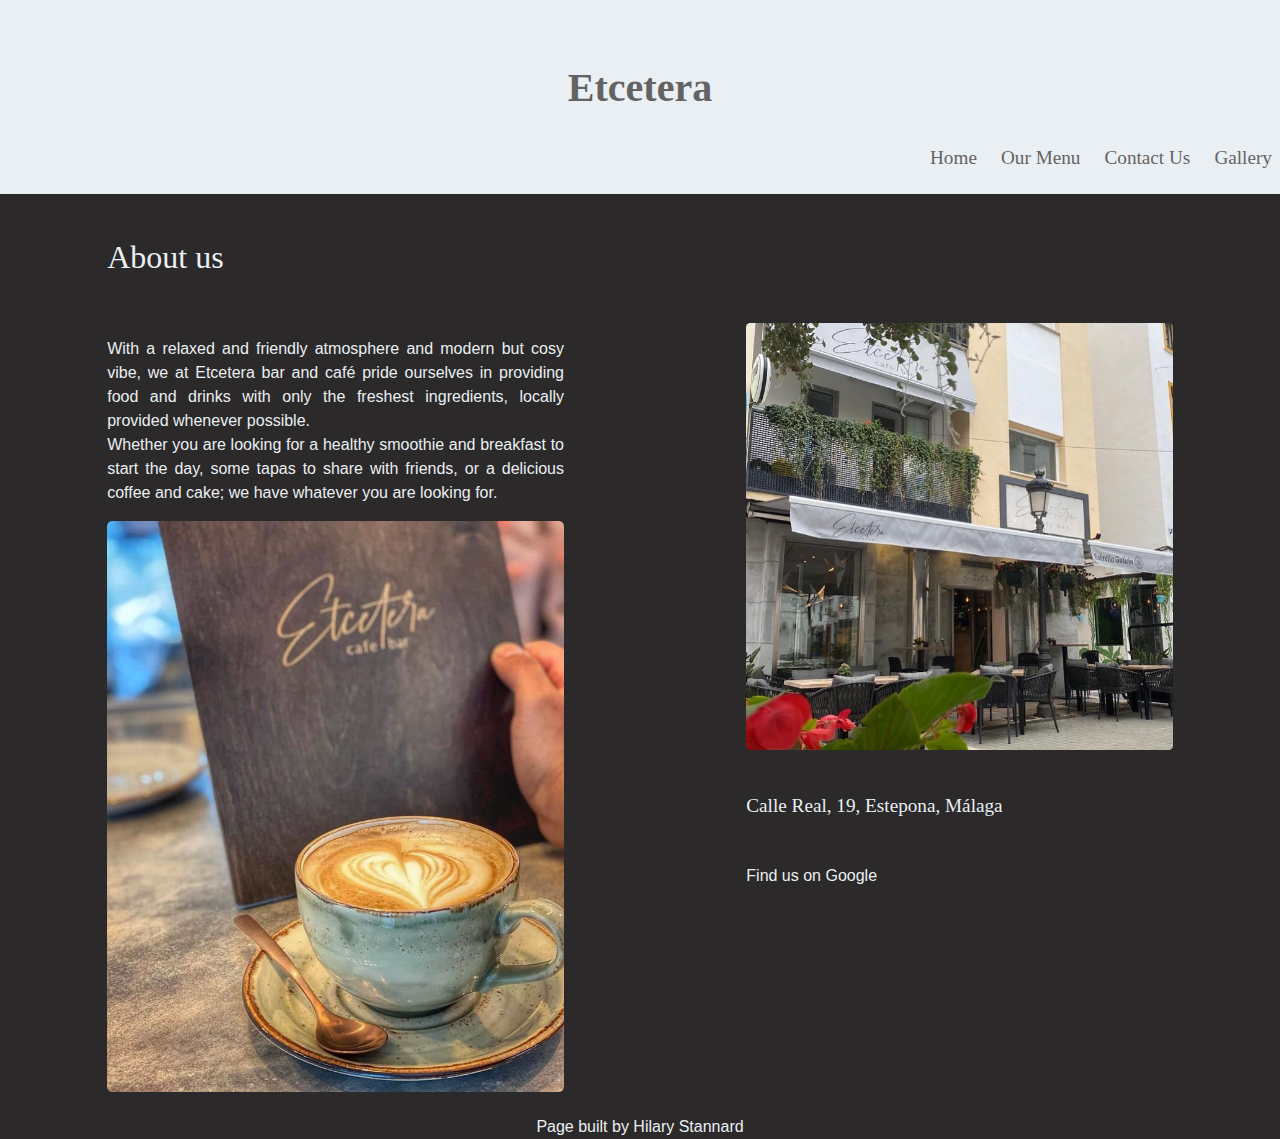
==== index.html @ 31c041c0 "updated px to %" ====
<!DOCTYPE html>
<html lang="en">
<head>
    <meta charset="UTF-8">
    <meta name="viewport" content="width=device-width, initial-scale=1.0">
    <title>Etcetera - Home</title>
    <link rel="stylesheet" type="text/css" href="./Barrington.css">
    <link rel="stylesheet" href="https://stackpath.bootstrapcdn.com/bootstrap/4.3.1/css/bootstrap.min.css"
        integrity="sha384-ggOyR0iXCbMQv3Xipma34MD+dH/1fQ784/j6cY/iJTQUOhcWr7x9JvoRxT2MZw1T" crossorigin="anonymous">
    <link rel="stylesheet" href="index.css">
</head>
<body>
    <header>
      <div class="row">
        <div class="col-12">
          <h1>Etcetera</h1>
        </div>
      </div>
      <div class="row">
        <div class="col-4">
        </div>
        <div class="col-8">
          <div id="header-links">
    
            <ul id="headerLinks">
    
              <div id="gallery">
                <li><a href="./gallery.html" id="gallery-link">Gallery</a></li>
              </div>
              <div id="contact">
                <li><a href="./contact.html" id="contact-link">Contact Us</a></li>
              </div>
              <div id="food-menu">
                <li><a href="./menu.html" id="menu-link">Our Menu</a></li>
              </div>
              <div id="home">
                <li><a href="./index.html" id="home-link">Home</a></li>
              </div>
            </ul>
          </div>
    
        </div>
      </div>
    
    </header>
  <div class="container">
    <div class="row" id="about-row">
        <div class="col-7">
          <h2>About us</h2>
          <div id="about">
            <p id="about-us"> With a relaxed and friendly atmosphere and modern but cosy vibe, we at Etcetera bar and café pride ourselves in
              providing
              food and drinks with only the freshest ingredients, locally provided whenever possible. <br> Whether you are looking
              for a healthy smoothie
              and breakfast to start the day, some tapas to share with friends, or a delicious coffee and cake; we have whatever
              you are looking for.
            </p>
            <div>
              <img src="./images/coffee.jpg" alt="coffee" id="coffee">
            
            </div>
            
          </div>
        </div>
        
        <div class="col-5">
          
          <img src="./images/front of restaurant.jpg" alt="front of café" id="restaurant" />
          <p id="address">Calle Real, 19, Estepona, Málaga</p>
          <a href="https://www.google.com/maps/place/Etcetera+Cafe+Bar/@36.4266464,-5.1417205,15z/data=!4m5!3m4!1s0x0:0xc271c1c0fbcb4160!8m2!3d36.4266464!4d-5.1417205" target="_blank" alt="google-link" id="google-link">Find us on Google</a>

      </div>
      
    </div>
      


  </div>  
  <footer>Page built by <a href="https://github.com/stannardh" target="_blank" alt="Github link" id="footer-link">Hilary Stannard</a></footer>
</body>
</html>
---- Barrington.css ----
/**
 * @license
 * MyFonts Webfont Build ID 3992123, 2020-12-31T03:02:45-0500
 * 
 * The fonts listed in this notice are subject to the End User License
 * Agreement(s) entered into by the website owner. All other parties are 
 * explicitly restricted from using the Licensed Webfonts(s).
 * 
 * You may obtain a valid license at the URLs below.
 * 
 * Webfont: Barrington by Letteralle
 * URL: https://www.myfonts.com/fonts/letteralle/barrington/regular/
 * Copyright: Barrington © (Letteralle). 2019. All Rights Reserved
 * 
 * 
 * 
 * © 2020 MyFonts Inc
*/

/* @import must be at top of file, otherwise CSS will not work */
@import url("//hello.myfonts.net/count/3cea3b");

@font-face {
  font-family: "Barrington";
  src: url("webFonts/Barrington/font.woff2") format("woff2"),
    url("webFonts/Barrington/font.woff") format("woff");
}
---- index.css ----
@import url("//hello.myfonts.net/count/3cea3b");
@font-face {
  font-family: "Barrington";
  src: url("webFonts/Barrington/font.woff2") format("woff2"),
    url("webFonts/Barrington/font.woff") format("woff");
}

* {
  box-sizing: border-box;
}

header {
  background-color: #eaeff3;
  padding-bottom: 1%;
}

h1 {
  color: rgb(100, 99, 99);
  font-family: Barrington;
  text-align: center;
  font-weight: 600 !important;
  padding-top: 5%;
}

h2 {
  font-family: Barrington;
  font-weight: 500;
  color: #eaeff3;
  margin-bottom: 10%;
}

body {
  background-color: rgb(43, 41, 41);
}

#home {
  list-style-type: none;
  float: right;
  padding: 1%;
  padding-left: 2%;
}

#home-link {
  font-family: Barrington;
  font-size: larger;
  color: rgb(100, 99, 99);
}

#home-link:hover {
  color: rgb(70, 33, 70);
  text-decoration: none;
  font-weight: 700;
}

#food-menu {
  list-style-type: none;
  float: right;
  padding: 1%;
  padding-left: 2%;
}

#menu-link {
  font-family: Barrington;
  font-size: larger;
  color: rgb(100, 99, 99);
}

#menu-link:hover {
  color: rgb(70, 33, 70);
  text-decoration: none;
  font-weight: 700;
}

#contact {
  list-style-type: none;
  float: right;
  padding: 1%;
  padding-left: 2%;
}

#contact-link {
  font-family: Barrington;
  font-size: larger;
  color: rgb(100, 99, 99);
}

#contact-link:hover {
  color: rgb(70, 33, 70);
  text-decoration: none;
  font-weight: 700;
}

#gallery {
  list-style-type: none;
  float: right;
  padding: 1%;
  padding-left: 2%;
}

#gallery-link {
  font-family: Barrington;
  font-size: larger;
  color: rgb(100, 99, 99);
}

#gallery-link:hover {
  color: rgb(70, 33, 70);
  text-decoration: none;
  font-weight: 700;
}

#about {
  color: #eaeff3;
  font-family: sans-serif;
  float: right;
}

#address {
  color: #eaeff3;
  font-size: larger;
  display: block;
  font-family: Barrington;
}

#about-row {
  padding: 2%;
  margin-top: 2%;
}

footer {
  color: #eaeff3;
  font-family: sans-serif;
  text-align: center;
}

#footer-link {
  color: #eaeff3;
  font-family: sans-serif;
}

#google-link {
  color: #eaeff3;
  font-family: sans-serif;
  text-emphasis: none;
  display: block;
  margin-top: 10%;
}

#restaurant {
  margin-top: 20%;
  margin-bottom: 10%;
  border-radius: 1%;
  max-width: 100%;
  height: auto;
}

#about-us {
  text-align: justify;
  width: 75%;
}

#coffee {
  border-radius: 1%;
  max-width: 75%;
  height: auto;
}
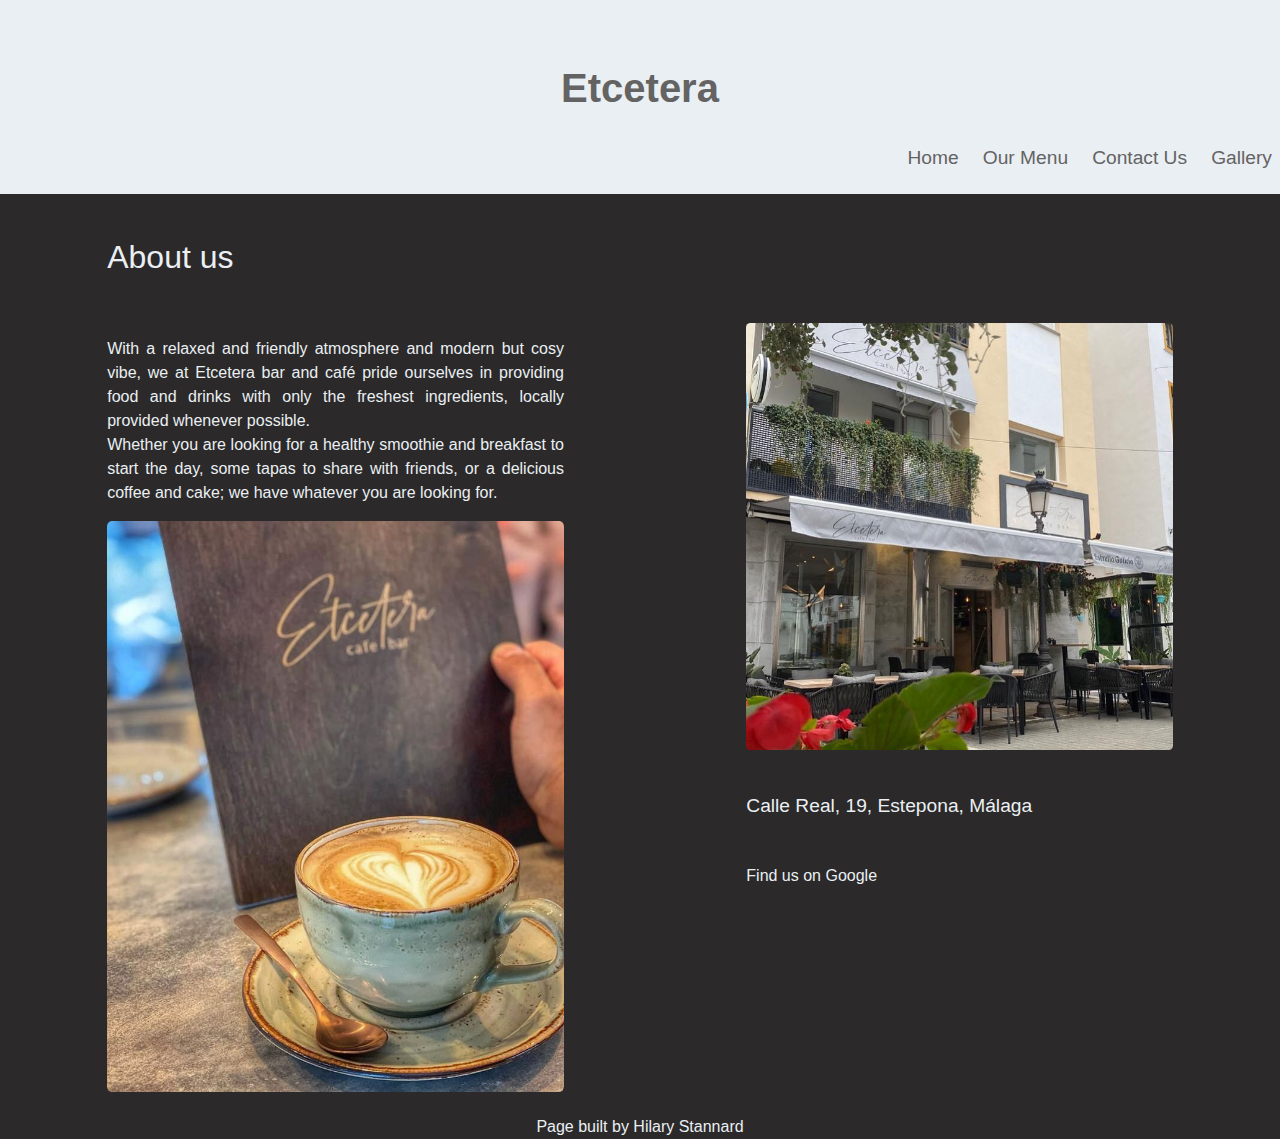
==== commit 3133c1f5: "removed all custom fonts" ====
--- a/index.html
+++ b/index.html
@@ -2,9 +2,8 @@
 <html lang="en">
 <head>
     <meta charset="UTF-8">
-    <meta name="viewport" content="width=device-width, initial-scale=1.0">
+  <meta name="viewport" content="width=device-width, initial-scale=1.0">
     <title>Etcetera - Home</title>
-    <link rel="stylesheet" type="text/css" href="./Barrington.css">
     <link rel="stylesheet" href="https://stackpath.bootstrapcdn.com/bootstrap/4.3.1/css/bootstrap.min.css"
         integrity="sha384-ggOyR0iXCbMQv3Xipma34MD+dH/1fQ784/j6cY/iJTQUOhcWr7x9JvoRxT2MZw1T" crossorigin="anonymous">
     <link rel="stylesheet" href="index.css">
--- a/index.css
+++ b/index.css
@@ -1,12 +1,48 @@
-@import url("//hello.myfonts.net/count/3cea3b");
-@font-face {
-  font-family: "Barrington";
-  src: url("webFonts/Barrington/font.woff2") format("woff2"),
-    url("webFonts/Barrington/font.woff") format("woff");
+* {
+  box-sizing: border-box;
 }
 
-* {
-  box-sizing: border-box;
+[class*="col-"] {
+  width: 100%;
+}
+
+@media only screen and (min-width: 768px) {
+  .col-1 {
+    width: 8.33%;
+  }
+  .col-2 {
+    width: 16.66%;
+  }
+  .col-3 {
+    width: 25%;
+  }
+  .col-4 {
+    width: 33.33%;
+  }
+  .col-5 {
+    width: 41.66%;
+  }
+  .col-6 {
+    width: 50%;
+  }
+  .col-7 {
+    width: 58.33%;
+  }
+  .col-8 {
+    width: 66.66%;
+  }
+  .col-9 {
+    width: 75%;
+  }
+  .col-10 {
+    width: 83.33%;
+  }
+  .col-11 {
+    width: 91.66%;
+  }
+  .col-12 {
+    width: 100%;
+  }
 }
 
 header {
@@ -16,14 +52,12 @@
 
 h1 {
   color: rgb(100, 99, 99);
-  font-family: Barrington;
   text-align: center;
   font-weight: 600 !important;
   padding-top: 5%;
 }
 
 h2 {
-  font-family: Barrington;
   font-weight: 500;
   color: #eaeff3;
   margin-bottom: 10%;
@@ -41,7 +75,6 @@
 }
 
 #home-link {
-  font-family: Barrington;
   font-size: larger;
   color: rgb(100, 99, 99);
 }
@@ -60,7 +93,6 @@
 }
 
 #menu-link {
-  font-family: Barrington;
   font-size: larger;
   color: rgb(100, 99, 99);
 }
@@ -79,7 +111,6 @@
 }
 
 #contact-link {
-  font-family: Barrington;
   font-size: larger;
   color: rgb(100, 99, 99);
 }
@@ -98,7 +129,6 @@
 }
 
 #gallery-link {
-  font-family: Barrington;
   font-size: larger;
   color: rgb(100, 99, 99);
 }
@@ -119,7 +149,6 @@
   color: #eaeff3;
   font-size: larger;
   display: block;
-  font-family: Barrington;
 }
 
 #about-row {
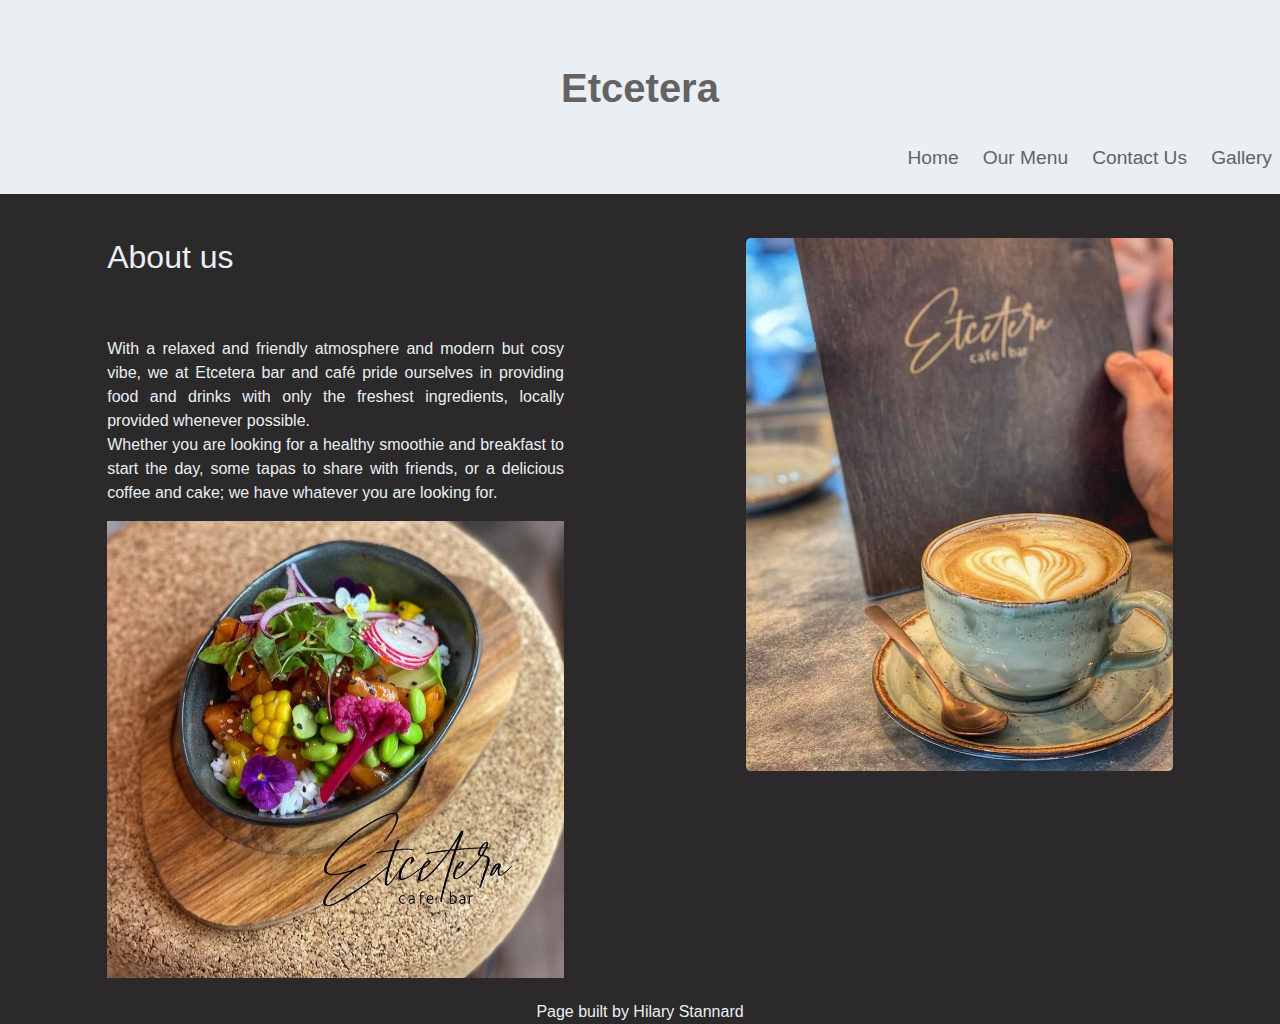
==== commit 3d2f20ac: "updated contact page" ====
--- a/index.html
+++ b/index.html
@@ -55,7 +55,8 @@
               you are looking for.
             </p>
             <div>
-              <img src="./images/coffee.jpg" alt="coffee" id="coffee">
+              <img src="./images/poke bowl.jpg" alt="poke bowl" id="poke-bowl">
+              
             
             </div>
             
@@ -63,11 +64,8 @@
         </div>
         
         <div class="col-5">
-          
-          <img src="./images/front of restaurant.jpg" alt="front of café" id="restaurant" />
-          <p id="address">Calle Real, 19, Estepona, Málaga</p>
-          <a href="https://www.google.com/maps/place/Etcetera+Cafe+Bar/@36.4266464,-5.1417205,15z/data=!4m5!3m4!1s0x0:0xc271c1c0fbcb4160!8m2!3d36.4266464!4d-5.1417205" target="_blank" alt="google-link" id="google-link">Find us on Google</a>
-
+          <img src="./images/coffee.jpg" alt="coffee" id="coffee">
+        </div>
       </div>
       
     </div>
--- a/index.css
+++ b/index.css
@@ -167,22 +167,6 @@
   font-family: sans-serif;
 }
 
-#google-link {
-  color: #eaeff3;
-  font-family: sans-serif;
-  text-emphasis: none;
-  display: block;
-  margin-top: 10%;
-}
-
-#restaurant {
-  margin-top: 20%;
-  margin-bottom: 10%;
-  border-radius: 1%;
-  max-width: 100%;
-  height: auto;
-}
-
 #about-us {
   text-align: justify;
   width: 75%;
@@ -190,6 +174,11 @@
 
 #coffee {
   border-radius: 1%;
+  max-width: 100%;
+  height: auto;
+}
+
+#poke-bowl {
   max-width: 75%;
   height: auto;
 }
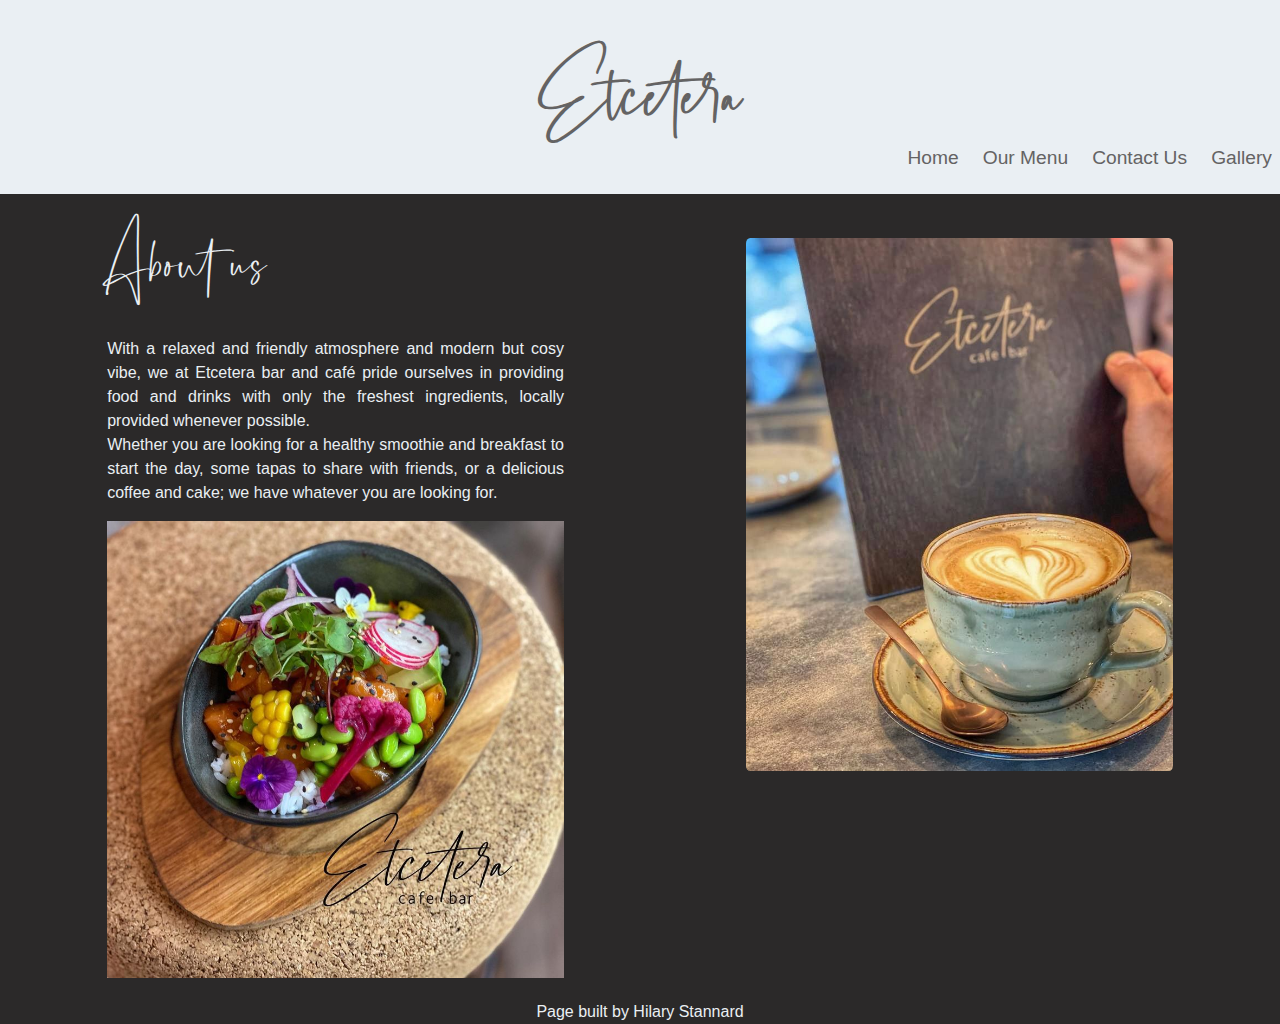
==== commit a2d2a408: "re-added font" ====
--- a/index.html
+++ b/index.html
@@ -2,8 +2,11 @@
 <html lang="en">
 <head>
     <meta charset="UTF-8">
-  <meta name="viewport" content="width=device-width, initial-scale=1.0">
+  <meta name="viewport" content="width=device-width,initial-scale=1,maximum-scale=1,user-scalable=no">
+  <meta http-equiv="X-UA-Compatible" content="IE=edge,chrome=1">
+  <meta name="HandheldFriendly" content="true">
     <title>Etcetera - Home</title>
+    <link rel="stylesheet" type="text/css" href="./barrington.css">
     <link rel="stylesheet" href="https://stackpath.bootstrapcdn.com/bootstrap/4.3.1/css/bootstrap.min.css"
         integrity="sha384-ggOyR0iXCbMQv3Xipma34MD+dH/1fQ784/j6cY/iJTQUOhcWr7x9JvoRxT2MZw1T" crossorigin="anonymous">
     <link rel="stylesheet" href="index.css">
@@ -11,14 +14,14 @@
 <body>
     <header>
       <div class="row">
-        <div class="col-12">
+        <div class="col-sm-12">
           <h1>Etcetera</h1>
         </div>
       </div>
       <div class="row">
-        <div class="col-4">
+        <div class="col-sm-4">
         </div>
-        <div class="col-8">
+        <div class="col-sm-8">
           <div id="header-links">
     
             <ul id="headerLinks">
@@ -44,7 +47,7 @@
     </header>
   <div class="container">
     <div class="row" id="about-row">
-        <div class="col-7">
+        <div class="col-sm-7">
           <h2>About us</h2>
           <div id="about">
             <p id="about-us"> With a relaxed and friendly atmosphere and modern but cosy vibe, we at Etcetera bar and café pride ourselves in
@@ -63,7 +66,7 @@
           </div>
         </div>
         
-        <div class="col-5">
+        <div class="col-sm-5">
           <img src="./images/coffee.jpg" alt="coffee" id="coffee">
         </div>
       </div>
--- a/index.css
+++ b/index.css
@@ -1,3 +1,9 @@
+@font-face {
+  font-family: "barrington";
+  src: url("webFonts/Barrington/font.woff2") format("woff2"),
+    url("webFonts/Barrington/font.woff") format("woff");
+}
+
 * {
   box-sizing: border-box;
 }
@@ -55,12 +61,14 @@
   text-align: center;
   font-weight: 600 !important;
   padding-top: 5%;
+  font-family: barrington;
 }
 
 h2 {
   font-weight: 500;
   color: #eaeff3;
   margin-bottom: 10%;
+  font-family: barrington;
 }
 
 body {
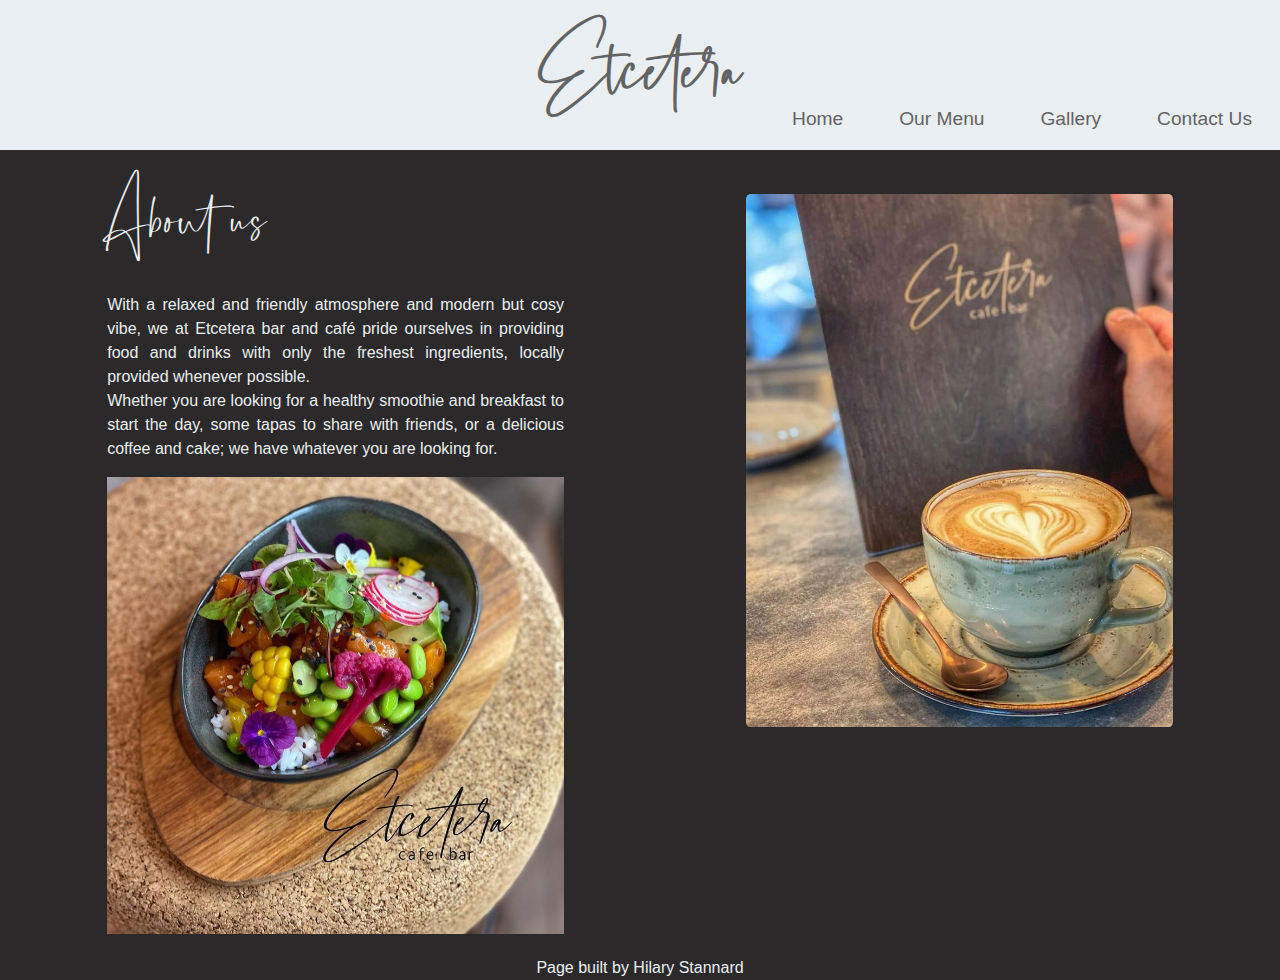
==== commit 794bf016: "updated nav css" ====
--- a/index.html
+++ b/index.html
@@ -19,12 +19,18 @@
         </div>
       </div>
       <div class="row">
-        <div class="col-sm-4">
+        <div class="col-sm-7">
         </div>
-        <div class="col-sm-8">
-          <div id="header-links">
+        <div class="col-sm-5">
+          <nav id="header-links">
     
             <ul id="headerLinks">
+              <div id="home">
+                <li><a href="./index.html" id="home-link">Home</a></li>
+              </div>
+              <div id="food-menu">
+                <li><a href="./menu.html" id="menu-link">Our Menu</a></li>
+              </div>
     
               <div id="gallery">
                 <li><a href="./gallery.html" id="gallery-link">Gallery</a></li>
@@ -32,14 +38,10 @@
               <div id="contact">
                 <li><a href="./contact.html" id="contact-link">Contact Us</a></li>
               </div>
-              <div id="food-menu">
-                <li><a href="./menu.html" id="menu-link">Our Menu</a></li>
-              </div>
-              <div id="home">
-                <li><a href="./index.html" id="home-link">Home</a></li>
-              </div>
+              
+              
             </ul>
-          </div>
+          </nav>
     
         </div>
       </div>
--- a/index.css
+++ b/index.css
@@ -8,59 +8,15 @@
   box-sizing: border-box;
 }
 
-[class*="col-"] {
-  width: 100%;
-}
-
-@media only screen and (min-width: 768px) {
-  .col-1 {
-    width: 8.33%;
-  }
-  .col-2 {
-    width: 16.66%;
-  }
-  .col-3 {
-    width: 25%;
-  }
-  .col-4 {
-    width: 33.33%;
-  }
-  .col-5 {
-    width: 41.66%;
-  }
-  .col-6 {
-    width: 50%;
-  }
-  .col-7 {
-    width: 58.33%;
-  }
-  .col-8 {
-    width: 66.66%;
-  }
-  .col-9 {
-    width: 75%;
-  }
-  .col-10 {
-    width: 83.33%;
-  }
-  .col-11 {
-    width: 91.66%;
-  }
-  .col-12 {
-    width: 100%;
-  }
-}
-
 header {
   background-color: #eaeff3;
-  padding-bottom: 1%;
 }
 
 h1 {
   color: rgb(100, 99, 99);
   text-align: center;
   font-weight: 600 !important;
-  padding-top: 5%;
+  padding-top: 3%;
   font-family: barrington;
 }
 
@@ -74,12 +30,12 @@
 body {
   background-color: rgb(43, 41, 41);
 }
-
-#home {
+#headerLinks {
   list-style-type: none;
-  float: right;
-  padding: 1%;
-  padding-left: 2%;
+  padding-left: 0;
+  display: flex;
+  justify-content: space-around;
+  margin-top: 2%;
 }
 
 #home-link {
@@ -93,13 +49,6 @@
   font-weight: 700;
 }
 
-#food-menu {
-  list-style-type: none;
-  float: right;
-  padding: 1%;
-  padding-left: 2%;
-}
-
 #menu-link {
   font-size: larger;
   color: rgb(100, 99, 99);
@@ -111,13 +60,6 @@
   font-weight: 700;
 }
 
-#contact {
-  list-style-type: none;
-  float: right;
-  padding: 1%;
-  padding-left: 2%;
-}
-
 #contact-link {
   font-size: larger;
   color: rgb(100, 99, 99);
@@ -127,13 +69,6 @@
   color: rgb(70, 33, 70);
   text-decoration: none;
   font-weight: 700;
-}
-
-#gallery {
-  list-style-type: none;
-  float: right;
-  padding: 1%;
-  padding-left: 2%;
 }
 
 #gallery-link {
